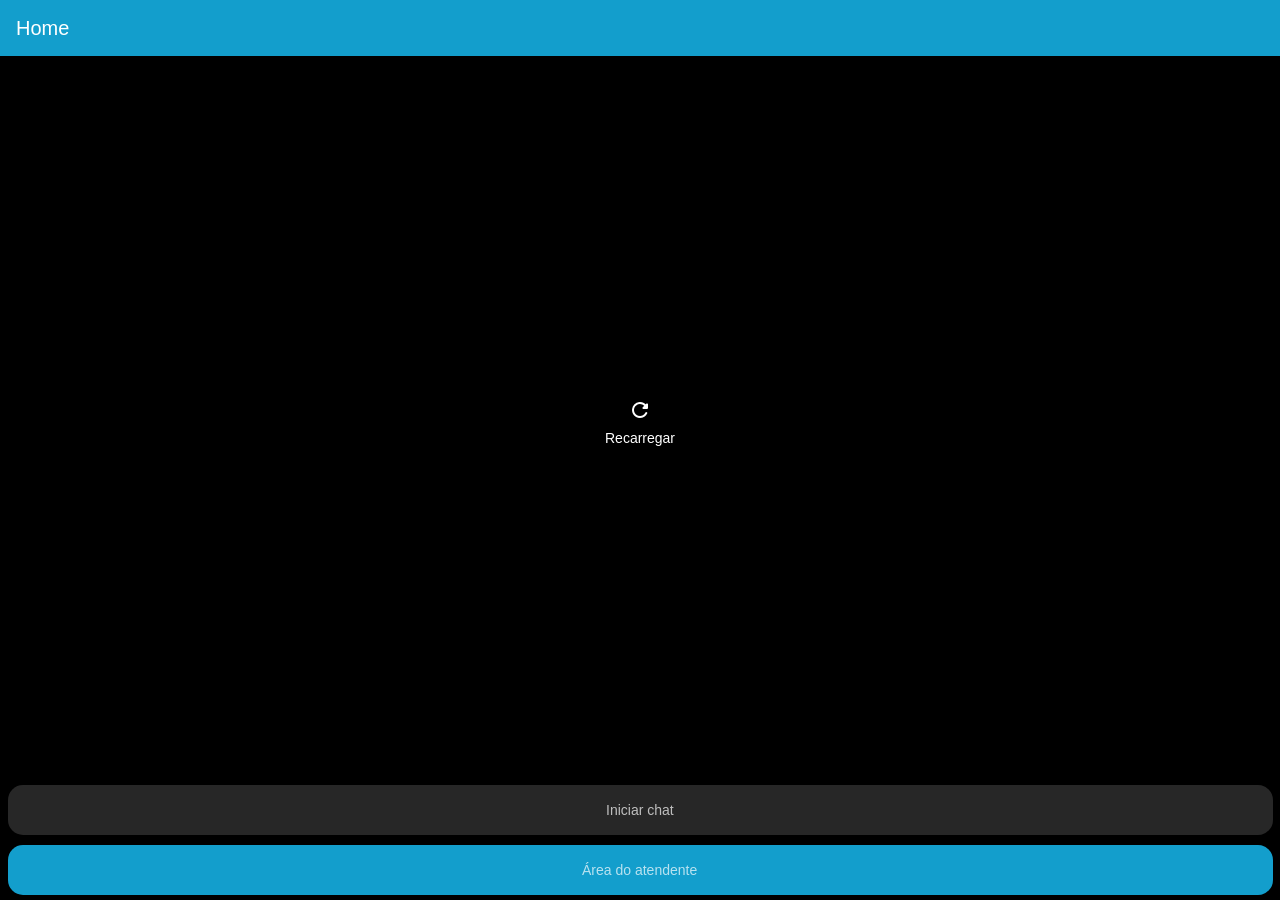
==== index.html @ e92e83e4 "make human attendant fix" ====
<!DOCTYPE html>
<html>
<head>
  <meta charset="UTF-8">
  <meta content="IE=Edge" http-equiv="X-UA-Compatible">
  <meta name="description" content="Chatbot (DEMO) Omnisaude">

  <!-- iOS meta tags & icons -->
  <meta name="apple-mobile-web-app-capable" content="yes">
  <meta name="apple-mobile-web-app-status-bar-style" content="black">
  <meta name="apple-mobile-web-app-title" content="Chatbot - Omnisaude">
  <link rel="apple-touch-icon" href="icons/Icon-192.png">

  <!-- Favicon -->
  <link rel="icon" type="image/png" href="favicon.png"/>

  <title>Chatbot - Omnisaude</title>
  <link rel="manifest" href="manifest.json">
</head>
<body>
  <script>
    if ('serviceWorker' in navigator) {
      window.addEventListener('load', function () {
        navigator.serviceWorker.register('flutter_service_worker.js?v=3676275410');
      });
    }
  </script>
  <script src="main.dart.js" type="application/javascript"></script>
</body>
</html>
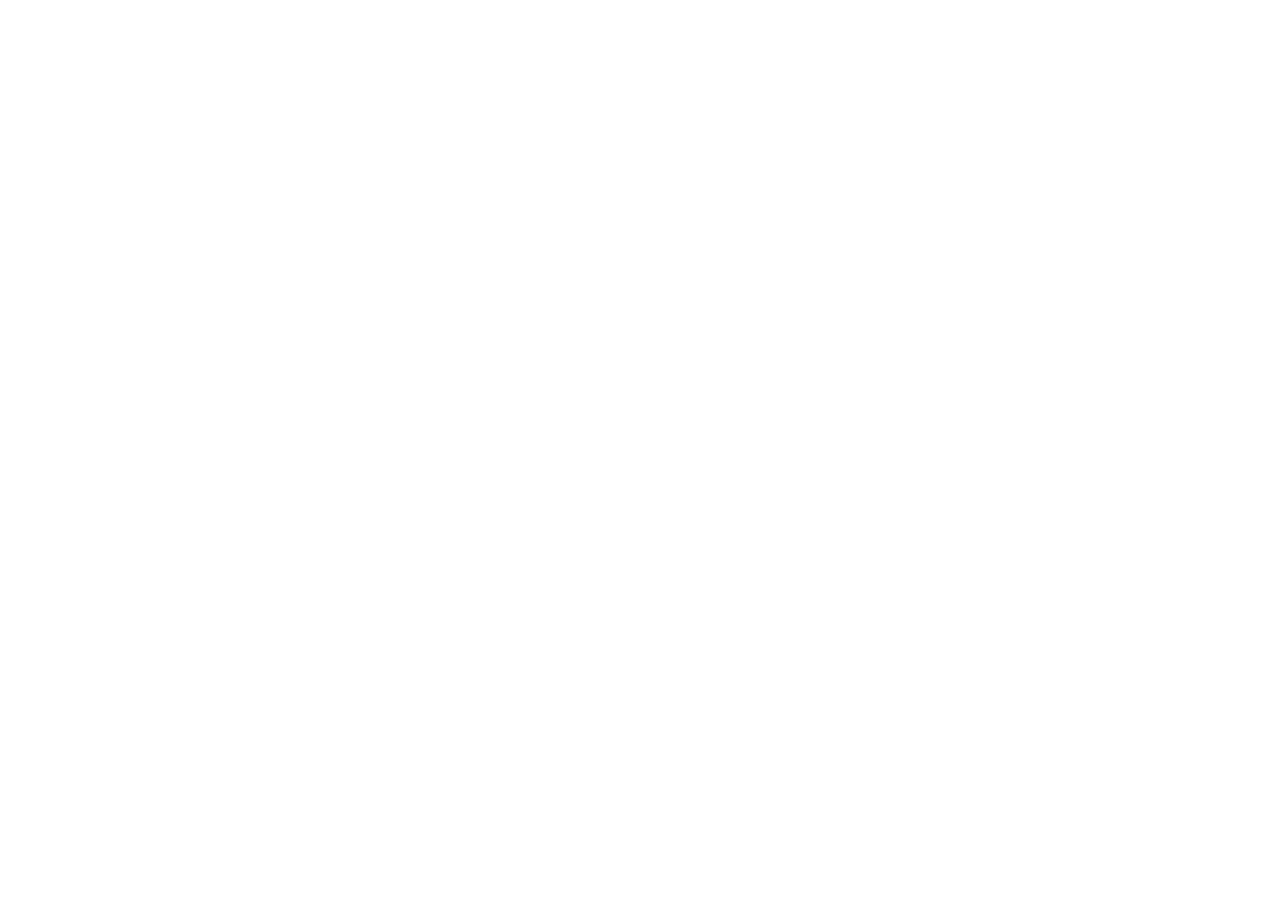
==== commit 3236debb: "fix bugs and make it better" ====
--- a/index.html
+++ b/index.html
@@ -21,7 +21,7 @@
   <script>
     if ('serviceWorker' in navigator) {
       window.addEventListener('load', function () {
-        navigator.serviceWorker.register('flutter_service_worker.js?v=3676275410');
+        navigator.serviceWorker.register('flutter_service_worker.js?v=367940052');
       });
     }
   </script>
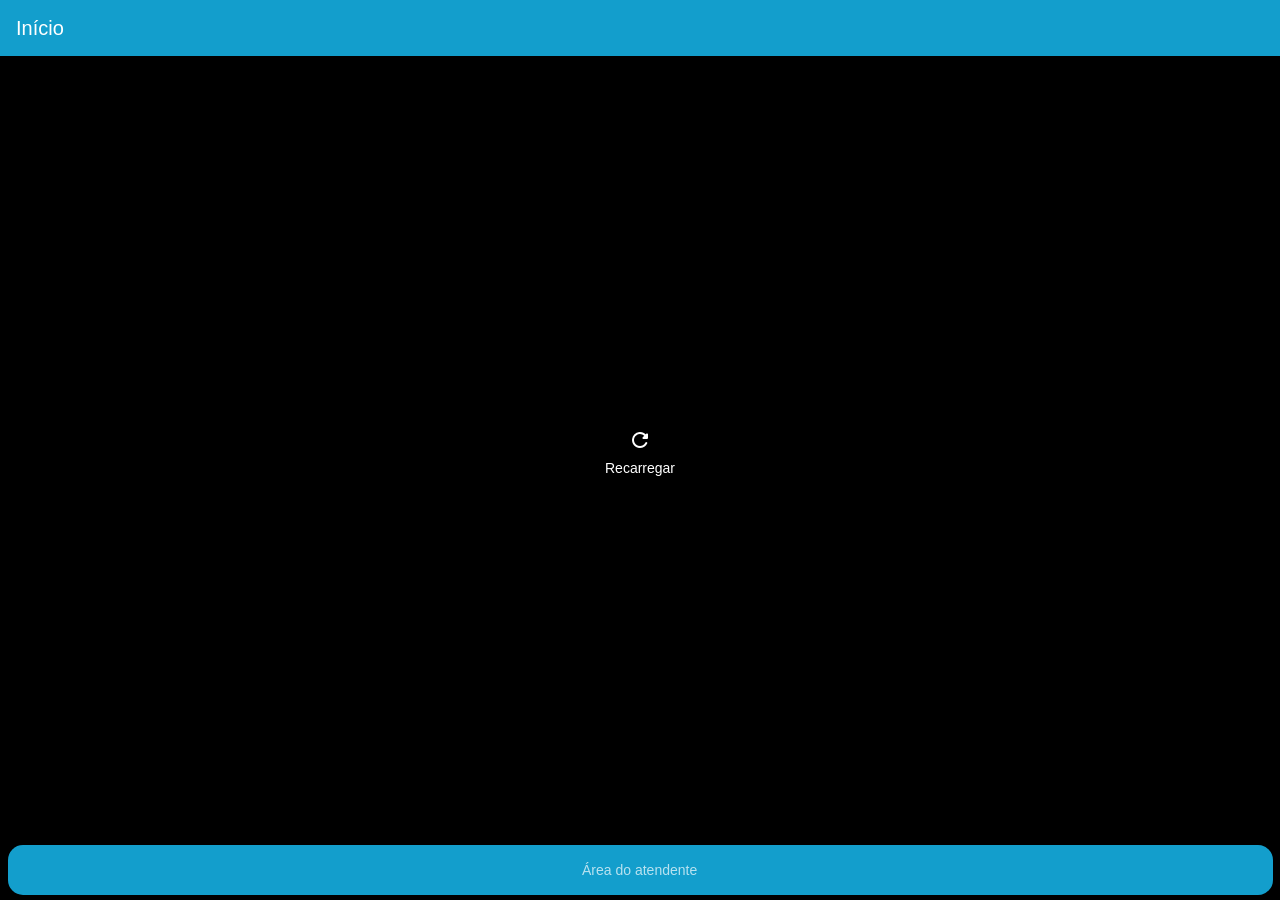
==== commit 65558b00: "try fix navigator bug" ====
--- a/index.html
+++ b/index.html
@@ -21,7 +21,7 @@
   <script>
     if ('serviceWorker' in navigator) {
       window.addEventListener('load', function () {
-        navigator.serviceWorker.register('flutter_service_worker.js?v=367940052');
+        navigator.serviceWorker.register('flutter_service_worker.js?v=2328291904');
       });
     }
   </script>
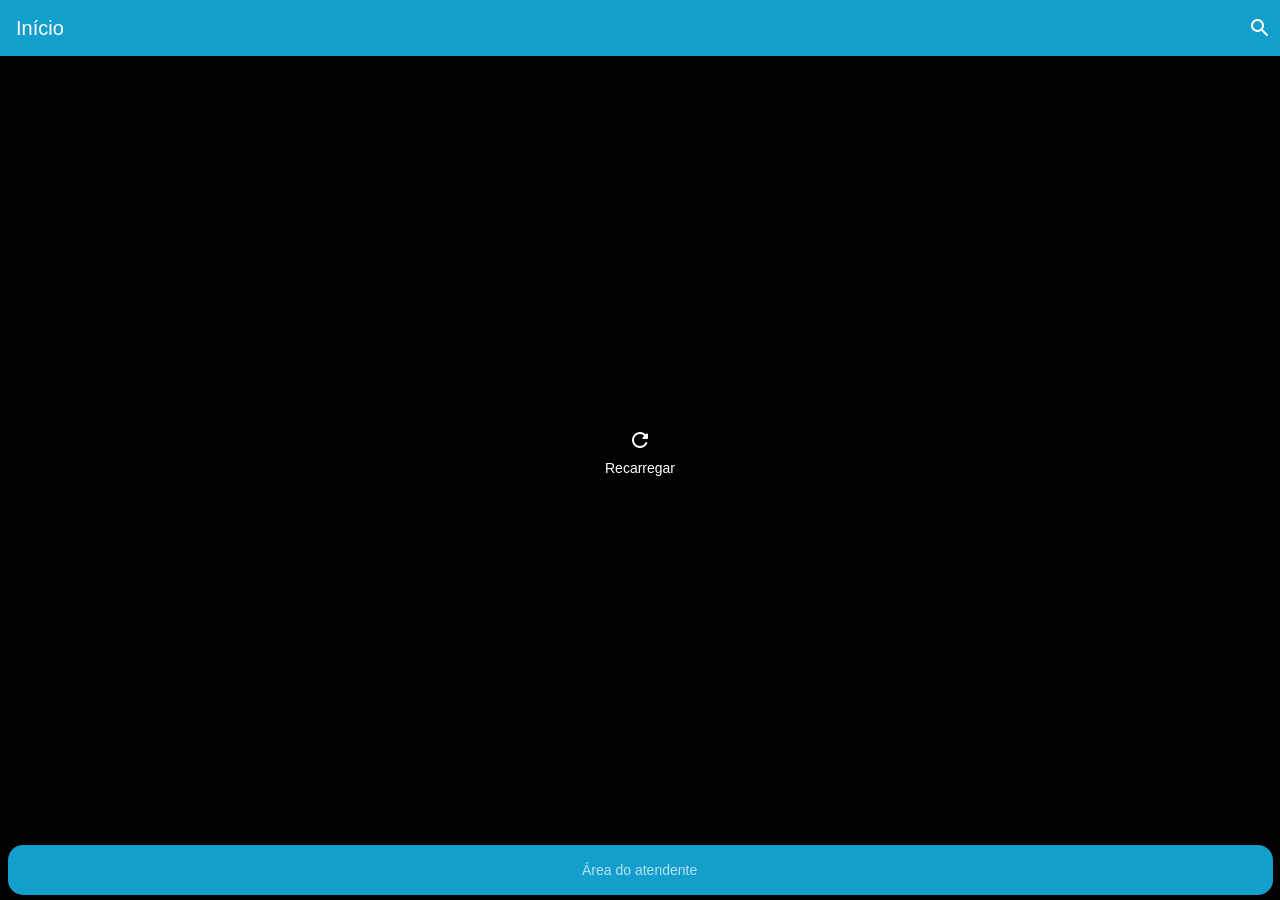
==== commit 632ddde8: "get historic conversation" ====
--- a/index.html
+++ b/index.html
@@ -21,7 +21,7 @@
   <script>
     if ('serviceWorker' in navigator) {
       window.addEventListener('load', function () {
-        navigator.serviceWorker.register('flutter_service_worker.js?v=2328291904');
+        navigator.serviceWorker.register('flutter_service_worker.js?v=1198916991');
       });
     }
   </script>
